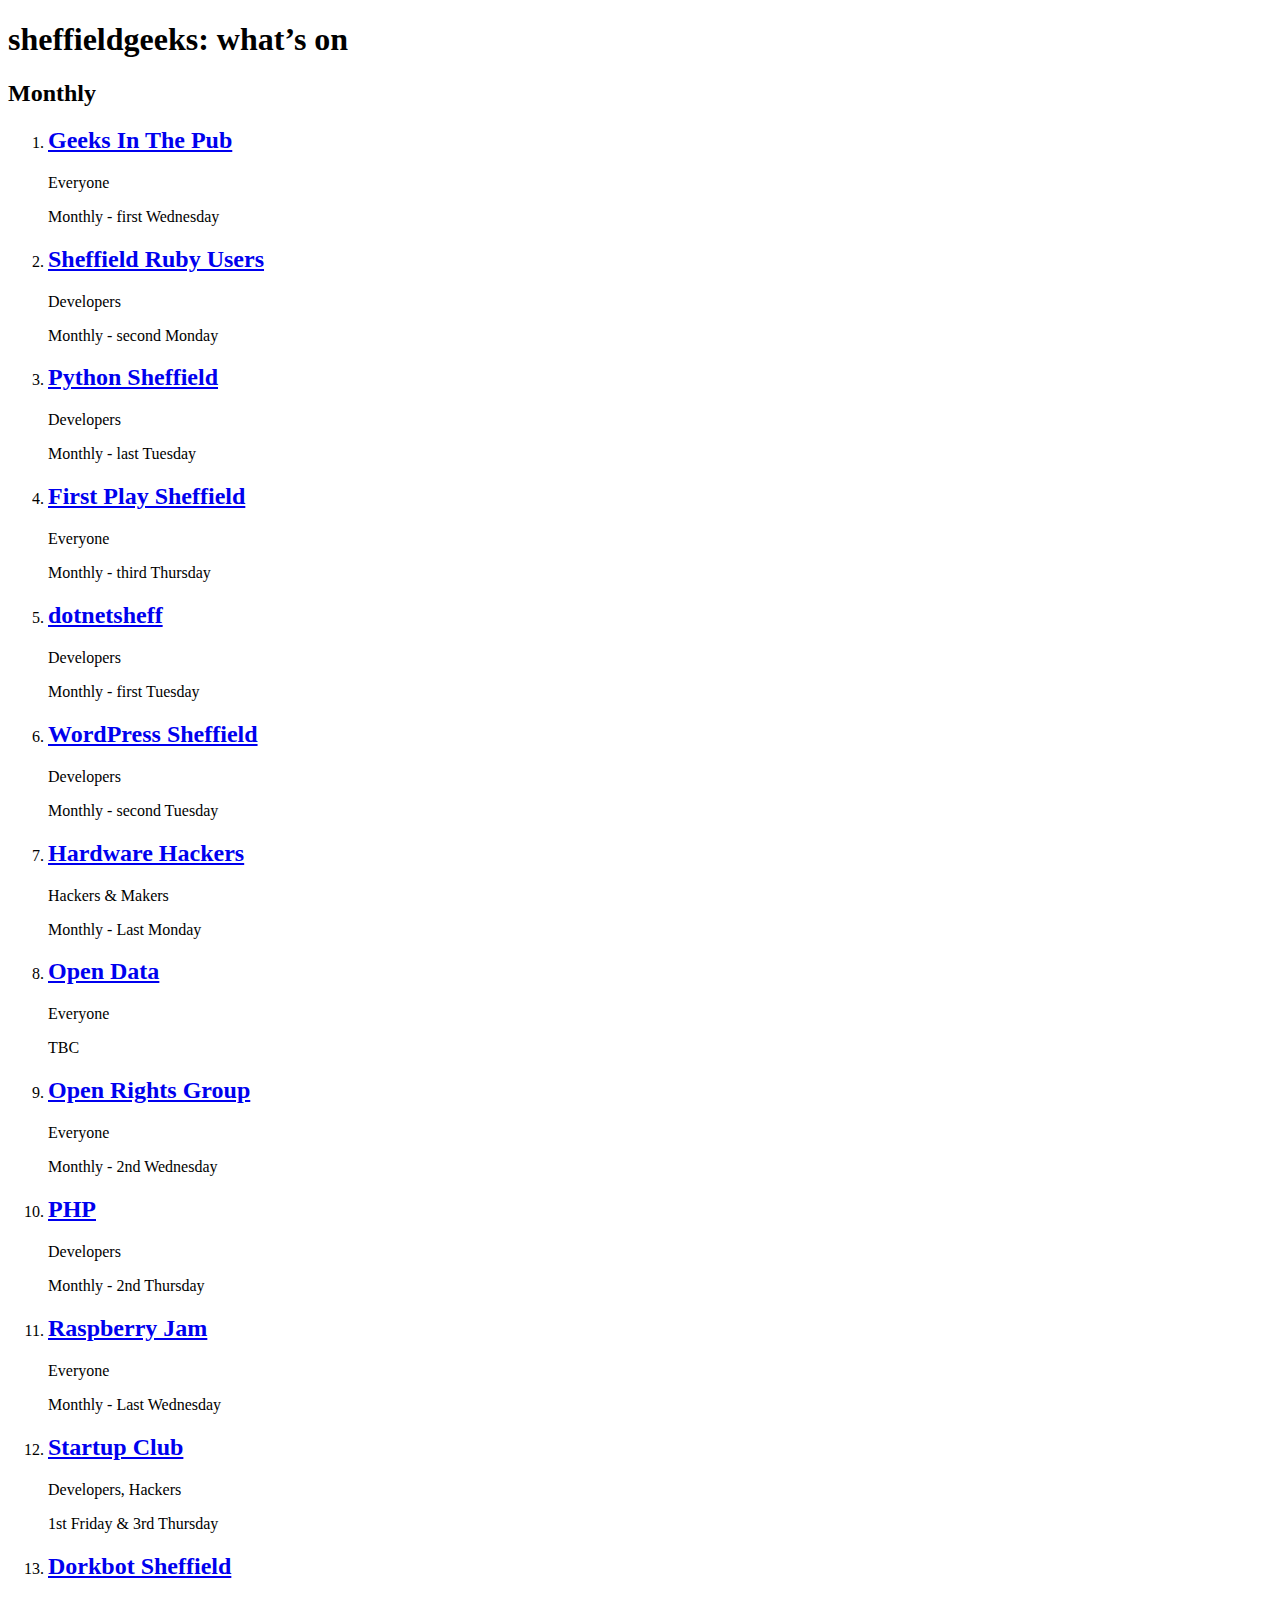
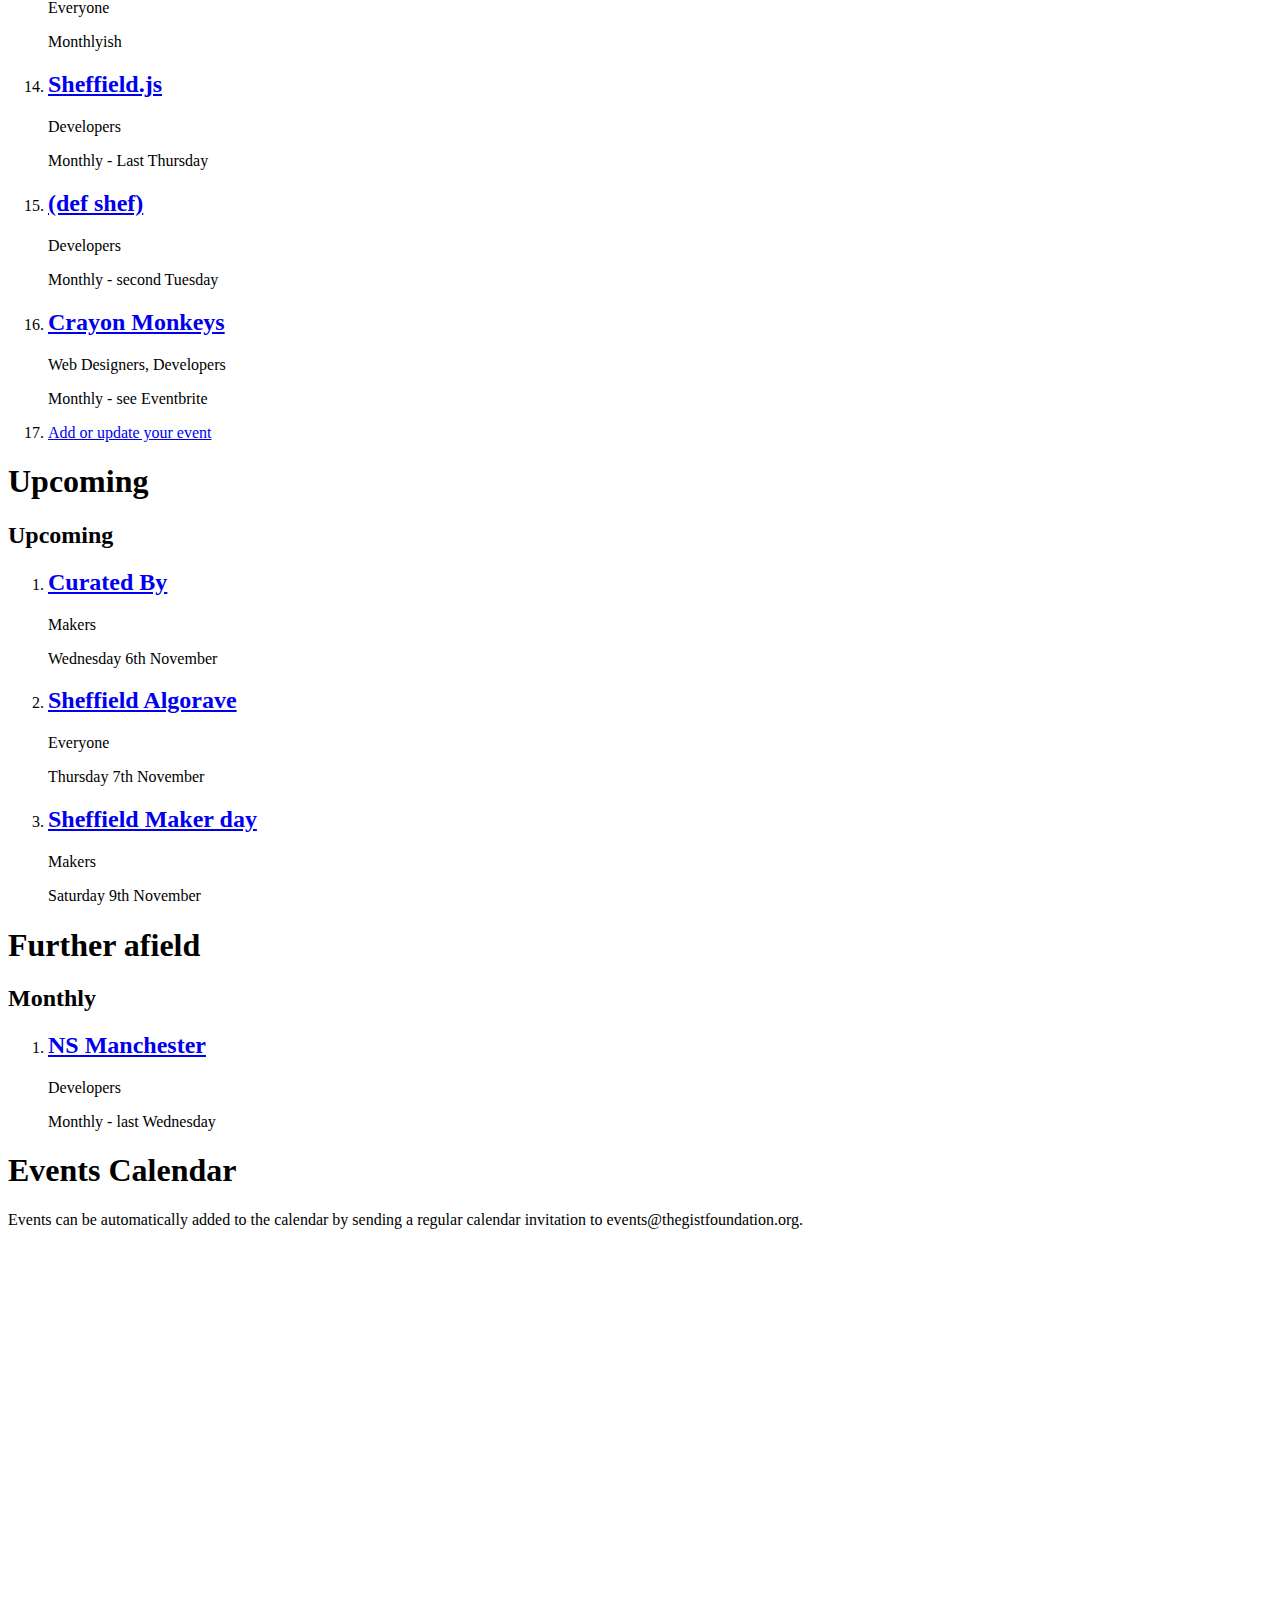
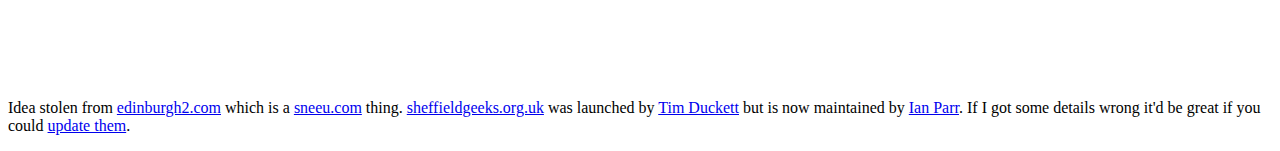
==== index.html @ 0e661068 "Updated site and day of week for dotnetsheff" ====
<!doctype html>
<html lang="">
<head>

  <meta http-equiv="Content-type" content="text/html; charset=utf-8" />
  <title>sheffieldgeeks: what’s on</title>
  <link href="media/css/reset.css" media="screen" rel="stylesheet" type="text/css" />
  <link href="media/css/core.css" media="screen" rel="stylesheet" type="text/css" />
  <link href="media/css/events.css" media="screen" rel="stylesheet" type="text/css" />
  <script type="text/javascript" src="media/js/jquery-1.4.2.min.js"></script>
  <script type="text/javascript">
   //<![CDATA[
  $(document).ready(function() {
    Date.prototype.endOfMonth = function() {
      var then = new Date(this);

      // Set the time as late as possible.
      then.setHours(23);
      then.setMinutes(59);
      then.setSeconds(59);
      then.setMilliseconds(999);

      // Work out the last day of the month.
      then.setDate(29);
      while(then.getMonth() == this.getMonth()) {
        then.setDate(then.getDate() + 1);
      }
      then.setDate(then.getDate() - 1);

      return then;
    }

    Date.prototype.startOfMonth = function() {
      var then = new Date(this);
      then.setHours(0);
      then.setMinutes(0);
      then.setSeconds(0);
      then.setMilliseconds(0);
      then.setDate(1);
      return then;
    }

    Date.prototype.parseRelative = function(string) {
      var now         = new Date(),
      offset      = /^(First|Second|Third|Fourth) /i,
      meetupDay   = / ((Mon|Tues|Wednes|Thurs|Fri|Sat|Sun)day)$/i,
      dayNumber  = { 'sunday': 0, 'monday': 1, 'tuesday': 2, 'wednesday': 3, 'thursday': 4, 'friday': 5, 'saturday': 6 },
      modifierNumber = { 'first': 0, 'second': 1, 'third': 2, 'fourth': 3 };
      if(offset.test(string)) {
        var modifiers = offset.exec(string),
        modifierName = modifiers[1].toLowerCase(),
        modifier  = modifierNumber[modifierName],
        days      = meetupDay.exec(string),
        dayName   = days[1].toLowerCase(),
        day       = dayNumber[dayName];
        countBackwards = new RegExp('^' + modifierName + ' Last ' + dayName + '$', 'i');
        if(countBackwards.test(string)) {
          var then = now.endOfMonth();
          while(true) {
            while(then.getDay() != day) {
              then.setDate(then.getDate() - 1);
            }
            for(var i = 0; i < modifier; i++) {
              then.setDate(then.getDate() - 7);
            }

            if(then.getTime() > now.getTime()) {
              break;
            }
            then.setMonth(then.getMonth() + 1);
            then = then.endOfMonth();
          }

          return then;
        } else {
          var then = now.startOfMonth();
          while(true) {
            while(then.getDay() != day) {
              then.setDate(then.getDate() + 1);
            }
            for(var i = 0; i < modifier; i++) {
              then.setDate(then.getDate() + 7);
            }

            if(then.getTime() > now.getTime()) {
              break;
            }
            then.setMonth(then.getMonth() + 1);
            then = then.startOfMonth();
          }

          return then;
        }
      }
    }

    function showNextDate(event) {
      var when = $(event.target).children('.when'),
          then = (new Date()).parseRelative(when.text());
      if(then) {
        when.data('when:original', when.text());
        when.addClass('date');
        if(then.toDateString() == (new Date()).toDateString()) {
          when.text('Next: Today!');
        } else {
          when.text('Next: ' + then.toDateString())
        }
      }
    }

    function showOriginal(event) {
      var when = $(event.target).children('.when');
      if(when.data('when:original') != "") {
        when.removeClass('date');
        when.text(when.data('when:original'));
      }
    }

    $(".events li").each(function(index, element) {
      $(element).hover(showNextDate, showOriginal);
    })
  });
  //]]>
  </script>

</head>
<body>

  <h1>sheffieldgeeks: what’s on</h1>

  <article>
    <section>
    <header><h2>Monthly</h2></header>

    <ol class="events">

    <li typeof="event:Event" id="geeksinthepub" about="http://www.gitpub.org.uk/">
      <h2 rel="event:agent"><a typeof="foaf:Group" property="foaf:name" rel="foaf:homepage" href="http://www.gitpub.org.uk/">Geeks In The Pub</a></h2>
      <p class="who">Everyone</p>
      <p property="event:Time" class="when">Monthly - first Wednesday</p>
    </li>

    <li typeof="event:Event" id="shrug" about="http://shrug.org">
      <h2 rel="event:agent"><a typeof="foaf:Group" property="foaf:name" rel="foaf:homepage" href="http://shrug.org">Sheffield Ruby Users</a></h2>
      <p class="who">Developers</p>
      <p property="event:Time" class="when">Monthly - second Monday</p>
    </li>

    <li typeof="event:Event" id="pysheff" about="https://twitter.com/pysheff">
      <h2 rel="event:agent"><a typeof="foaf:Group" property="foaf:name" rel="foaf:homepage" href="https://twitter.com/pysheff">Python Sheffield</a></h2>
      <p class="who">Developers</p>
      <p property="event:Time" class="when">Monthly - last Tuesday</p>
    </li>

    <li typeof="event:Event" id="firstplay" about="http://firstplaysheffield.tumblr.com">
      <h2 rel="event:agent"><a typeof="foaf:Group" property="foaf:name" rel="foaf:homepage" href="http://firstplaysheffield.tumblr.com">First Play Sheffield</a></h2>
      <p class="who">Everyone</p>
      <p property="event:Time" class="when">Monthly - third Thursday</p>
    </li>

    <li typeof="event:Event" id="dotnet" about="https://twitter.com/dotnetsheff">
      <h2 rel="event:agent"><a typeof="foaf:Group" property="foaf:name" rel="foaf:homepage" href="http://dotnetsheff.co.uk">dotnetsheff</a></h2>
      <p class="who">Developers</p>
      <p property="event:Time" class="when">Monthly - first Tuesday</p>
    </li>

    <li typeof="event:Event" id="wpsheffield" about="http://wpsheffield.com/">
      <h2 rel="event:agent"><a typeof="foaf:Group" property="foaf:name" rel="foaf:homepage" href="http://wpsheffield.com/">WordPress Sheffield</a></h2>
      <p class="who">Developers</p>
      <p property="event:Time" class="when">Monthly - second Tuesday</p>
    </li>

    <li typeof="event:Event" id="hardwarehackers" about="https://groups.google.com/forum/?hl=en&amp;fromgroups#!forum/sheffield-hardware-hackers">
      <h2 rel="event:agent"><a typeof="foaf:Group" property="foaf:name" rel="foaf:homepage" href="https://groups.google.com/forum/?hl=en&amp;fromgroups#!forum/sheffield-hardware-hackers">Hardware Hackers</a></h2>
      <p class="who">Hackers & Makers</p>
      <p property="event:Time" class="when">Monthly - Last Monday</p>
    </li>

    <li typeof="event:Event" id="opendata" about="https://groups.google.com/forum/?hl=en&amp;fromgroups=#!forum/opendatasheffield">
      <h2 rel="event:agent"><a typeof="foaf:Group" property="foaf:name" rel="foaf:homepage" href="https://groups.google.com/forum/?hl=en&amp;fromgroups=#!forum/opendatasheffield">Open Data</a></h2>
      <p class="who">Everyone</p>
      <p property="event:Time" class="when">TBC</p>
    </li>

    <li typeof="event:Event" id="openrightsgroup" about="https://sheffield.openrightsgroup.org/">
      <h2 rel="event:agent"><a typeof="foaf:Group" property="foaf:name" rel="foaf:homepage" href="https://sheffield.openrightsgroup.org/">Open Rights Group</a></h2>
      <p class="who">Everyone</p>
      <p property="event:Time" class="when">Monthly - 2nd Wednesday</p>
    </li>

    <li typeof="event:Event" id="php" about="http://twitter.com/shefphp">
      <h2 rel="event:agent"><a typeof="foaf:Group" property="foaf:name" rel="foaf:homepage" href="http://twitter.com/shefphp">PHP</a></h2>
      <p class="who">Developers</p>
      <p property="event:Time" class="when">Monthly - 2nd Thursday</p>
    </li>

    <li typeof="event:Event" id="raspi" about="http://twitter.com/guru">
      <h2 rel="event:agent"><a typeof="foaf:Group" property="foaf:name" rel="foaf:homepage" href="http://shefjam.eventbrite.com/">Raspberry Jam</a></h2>
      <p class="who">Everyone</p>
      <p property="event:Time" class="when">Monthly - Last Wednesday</p>
    </li>

    <li typeof="event:Event" id="startup" about="https://groups.google.com/forum/?hl=en&amp;fromgroups=#!forum/startup-club-sheffield">
      <h2 rel="event:agent"><a typeof="foaf:Group" property="foaf:name" rel="foaf:homepage" href="https://groups.google.com/forum/?hl=en&amp;fromgroups=#!forum/startup-club-sheffield">Startup Club</a></h2>
      <p class="who">Developers, Hackers</p>
      <p property="event:Time" class="when">1st Friday & 3rd Thursday</p>
    </li>

    <li typeof="event:Event" id="startup" about="http://dorkbotsheffield.lurk.org/about/">
      <h2 rel="event:agent"><a typeof="foaf:Group" property="foaf:name" rel="foaf:homepage" href="http://dorkbotsheffield.lurk.org/">Dorkbot Sheffield</a></h2>
      <p class="who">Everyone</p>
      <p property="event:Time" class="when">Monthlyish</p>
    </li>

    <li typeof="event:Event" id="sheffieldjs" about="http://www.meetup.com/Sheffield-js/">
      <h2 rel="event:agent"><a typeof="foaf:Group" property="foaf:name" rel="foaf:homepage" href="http://www.meetup.com/Sheffield-js/">Sheffield.js</a></h2>
      <p class="who">Developers</p>
      <p property="event:Time" class="when">Monthly - Last Thursday</p>
    </li>

    <li typeof="event:Event" id="defshef" about="http://defshef.github.io">
      <h2 rel="event:agent"><a typeof="foaf:Group" property="foaf:name" rel="foaf:homepage" href="http://defshef.github.io">(def shef)</a></h2>
      <p class="who">Developers</p>
      <p property="event:Time" class="when">Monthly - second Tuesday</p>
    </li>

    <li typeof="event:Event" id="crayonmonkeys" about="http://crayonmonkeys.eventbrite.co.uk/">
      <h2 rel="event:agent"><a typeof="foaf:Group" property="foaf:name" rel="foaf:homepage" href="http://crayonmonkeys.eventbrite.co.uk/">Crayon Monkeys</a></h2>
      <p class="who">Web Designers, Developers</p>
      <p property="event:Time" class="when">Monthly - see Eventbrite</p>
    </li>

    <li id="add_event">
      <a href="/editing.html">Add or update your event</a>
    </li>
  </ol>

  </section>

  </article>

<section>
<article>
  <h1>Upcoming</h1>
</article>
</section>

<article>
    <section>
    <header><h2>Upcoming</h2></header>

    <ol class="events">

    <li typeof="event:Event" id="curatedby" about="http://curated---by.org">
      <h2 rel="event:agent"><a typeof="foaf:Group" property="foaf:name" rel="foaf:homepage" href="http://curated---by.org">Curated By</a></h2>
      <p class="who">Makers</p>
      <p property="event:Time" class="when">Wednesday 6th November</p>
    </li>

    <li typeof="event:Event" id="algorave" about="https://www.facebook.com/events/672385492774177/">
      <h2 rel="event:agent"><a typeof="foaf:Group" property="foaf:name" rel="foaf:homepage" href="https://www.facebook.com/events/672385492774177/">Sheffield Algorave</a></h2>
      <p class="who">Everyone</p>
      <p property="event:Time" class="when">Thursday 7th November</p>
    </li>

    <li typeof="event:Event" id="sheffieldmaker" about="http://smhmakerday.eventbrite.co.uk//">
      <h2 rel="event:agent"><a typeof="foaf:Group" property="foaf:name" rel="foaf:homepage" href="http://smhmakerday.eventbrite.co.uk/">Sheffield Maker day</a></h2>
      <p class="who">Makers</p>
      <p property="event:Time" class="when">Saturday 9th November</p>
    </li>


    </ol>
  </section>
</article>

<section>
<article>
  <h1>Further afield</h1>
</article>
</section>

<article>
    <section>
    <header><h2>Monthly</h2></header>

    <ol class="events">

    <li typeof="event:Event" id="nsmanchester" about="http://nsmanchester.org/">
      <h2 rel="event:agent"><a typeof="foaf:Group" property="foaf:name" rel="foaf:homepage" href="http://nsmanchester.org/">NS Manchester</a></h2>
      <p class="who">Developers</p>
      <p property="event:Time" class="when">Monthly - last Wednesday</p>
    </li>

    </ol>
  </section>
</article>

<section>
  <article>
    <h1>Events Calendar</h1>
    <p>Events can be automatically added to the calendar by sending a regular calendar invitation to events@thegistfoundation.org.</p>
    <p>&nbsp;</p>
  </article>

<iframe src="https://www.google.com/calendar/embed?height=400&amp;wkst=1&amp;bgcolor=%23FFFFFF&amp;src=events%40thegistfoundation.org&amp;color=%232F6309&amp;ctz=Europe%2FLondon" style=" border-width:0 " width="742" height="400" frameborder="0" scrolling="no"></iframe>
</section>

<footer>
  <p class="footer" about="http://sheffieldgeeks.org.uk/">Idea stolen from <a href="http://edinburgh2.com/">edinburgh2.com</a> which is a <a href="http://sneeu.com/">sneeu.com</a> thing. <a href="http://sheffieldgeeks.org.uk/" property="dc:title" rel="dc:identifier">sheffieldgeeks.org.uk</a> was launched by <a typeof="foaf:Person" about="" rel="foaf:homepage" property="foaf:name" href="http://adoptioncurve.net/">Tim Duckett</a> but is now maintained by <span rel="dc:creator"><a typeof="foaf:Person" about="" rel="foaf:homepage" property="foaf:name" href="http://devolute.net/">Ian Parr</a></span>. If I got some details wrong it'd be great if you could <a href="./editing.html">update them</a>.</p>
</footer>



  <script type="text/javascript">

  var _gaq = _gaq || [];
  _gaq.push(['_setAccount', 'UA-55026920-1']);
  _gaq.push(['_trackPageview']);

  (function() {
    var ga = document.createElement('script'); ga.type = 'text/javascript'; ga.async = true;
    ga.src = ('https:' == document.location.protocol ? 'https://ssl' : 'http://www') + '.google-analytics.com/ga.js';
    var s = document.getElementsByTagName('script')[0]; s.parentNode.insertBefore(ga, s);
  })();

</script>
</body>
</html>
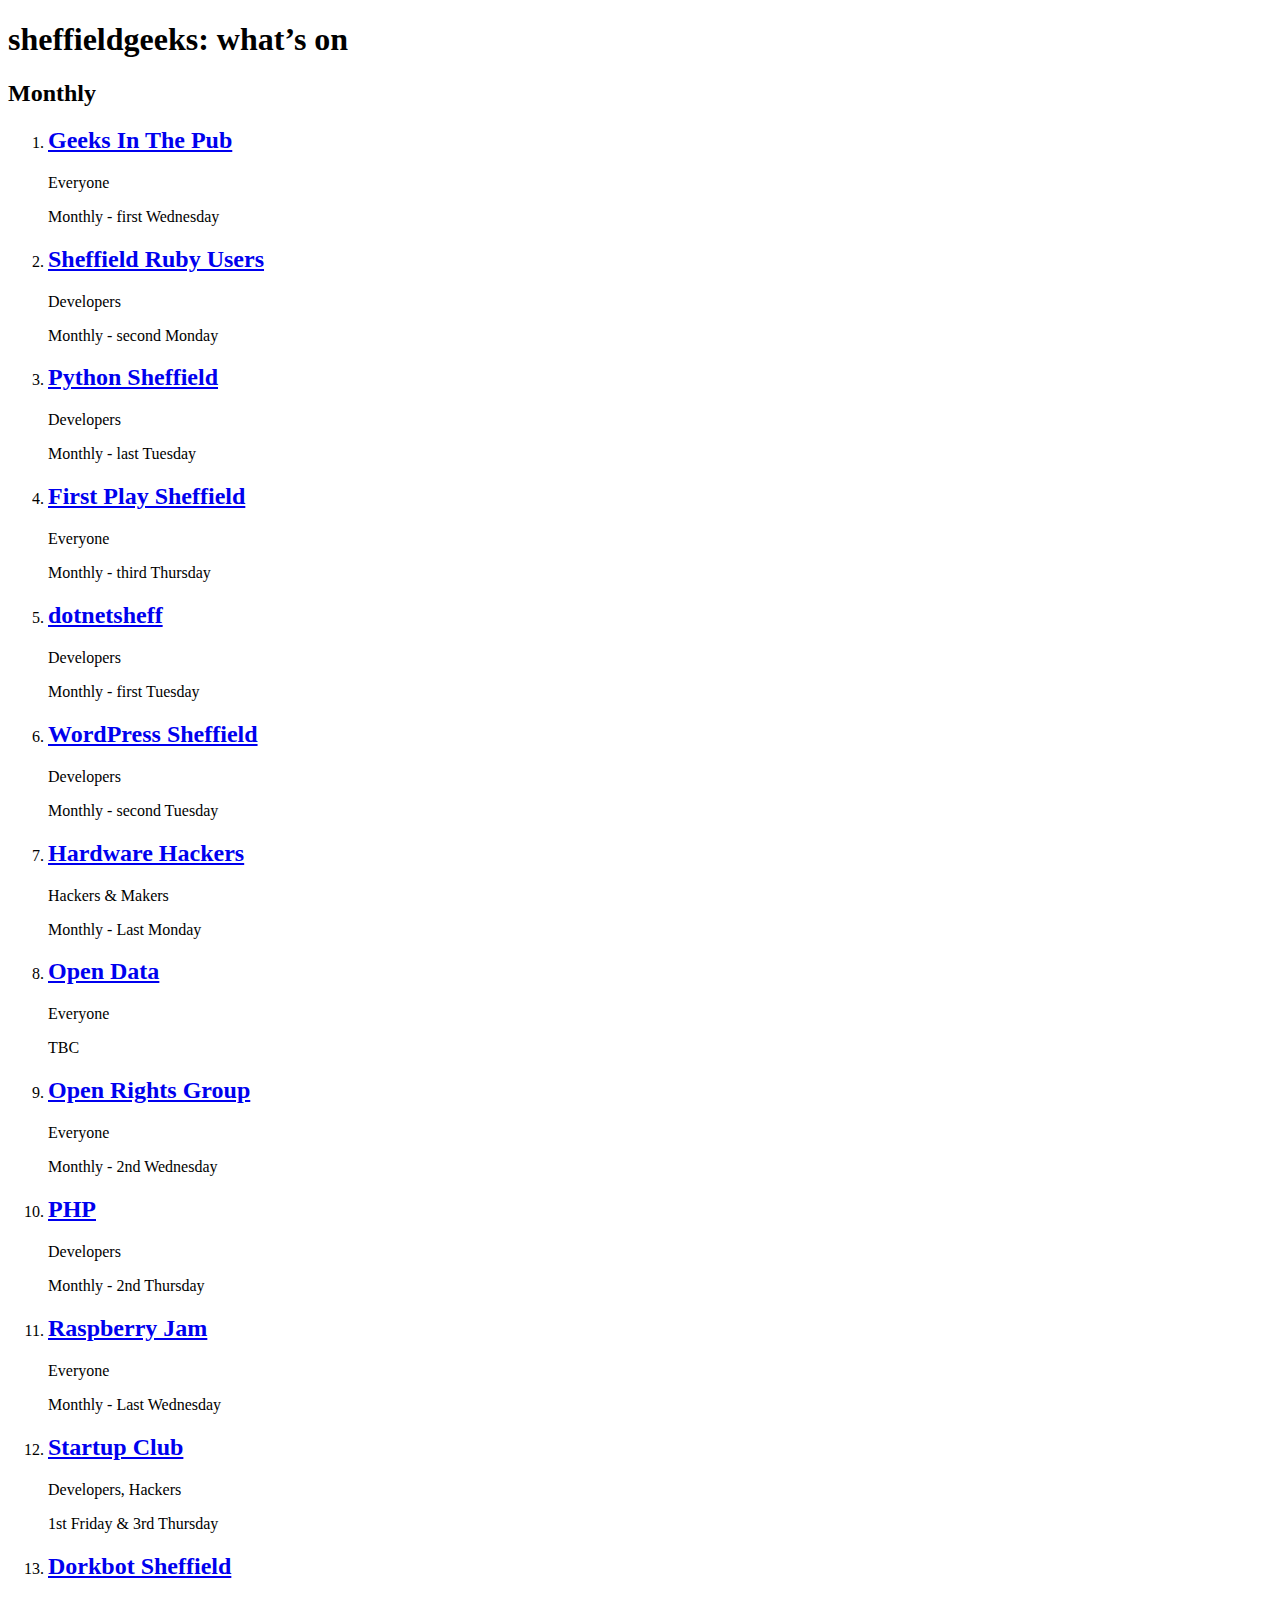
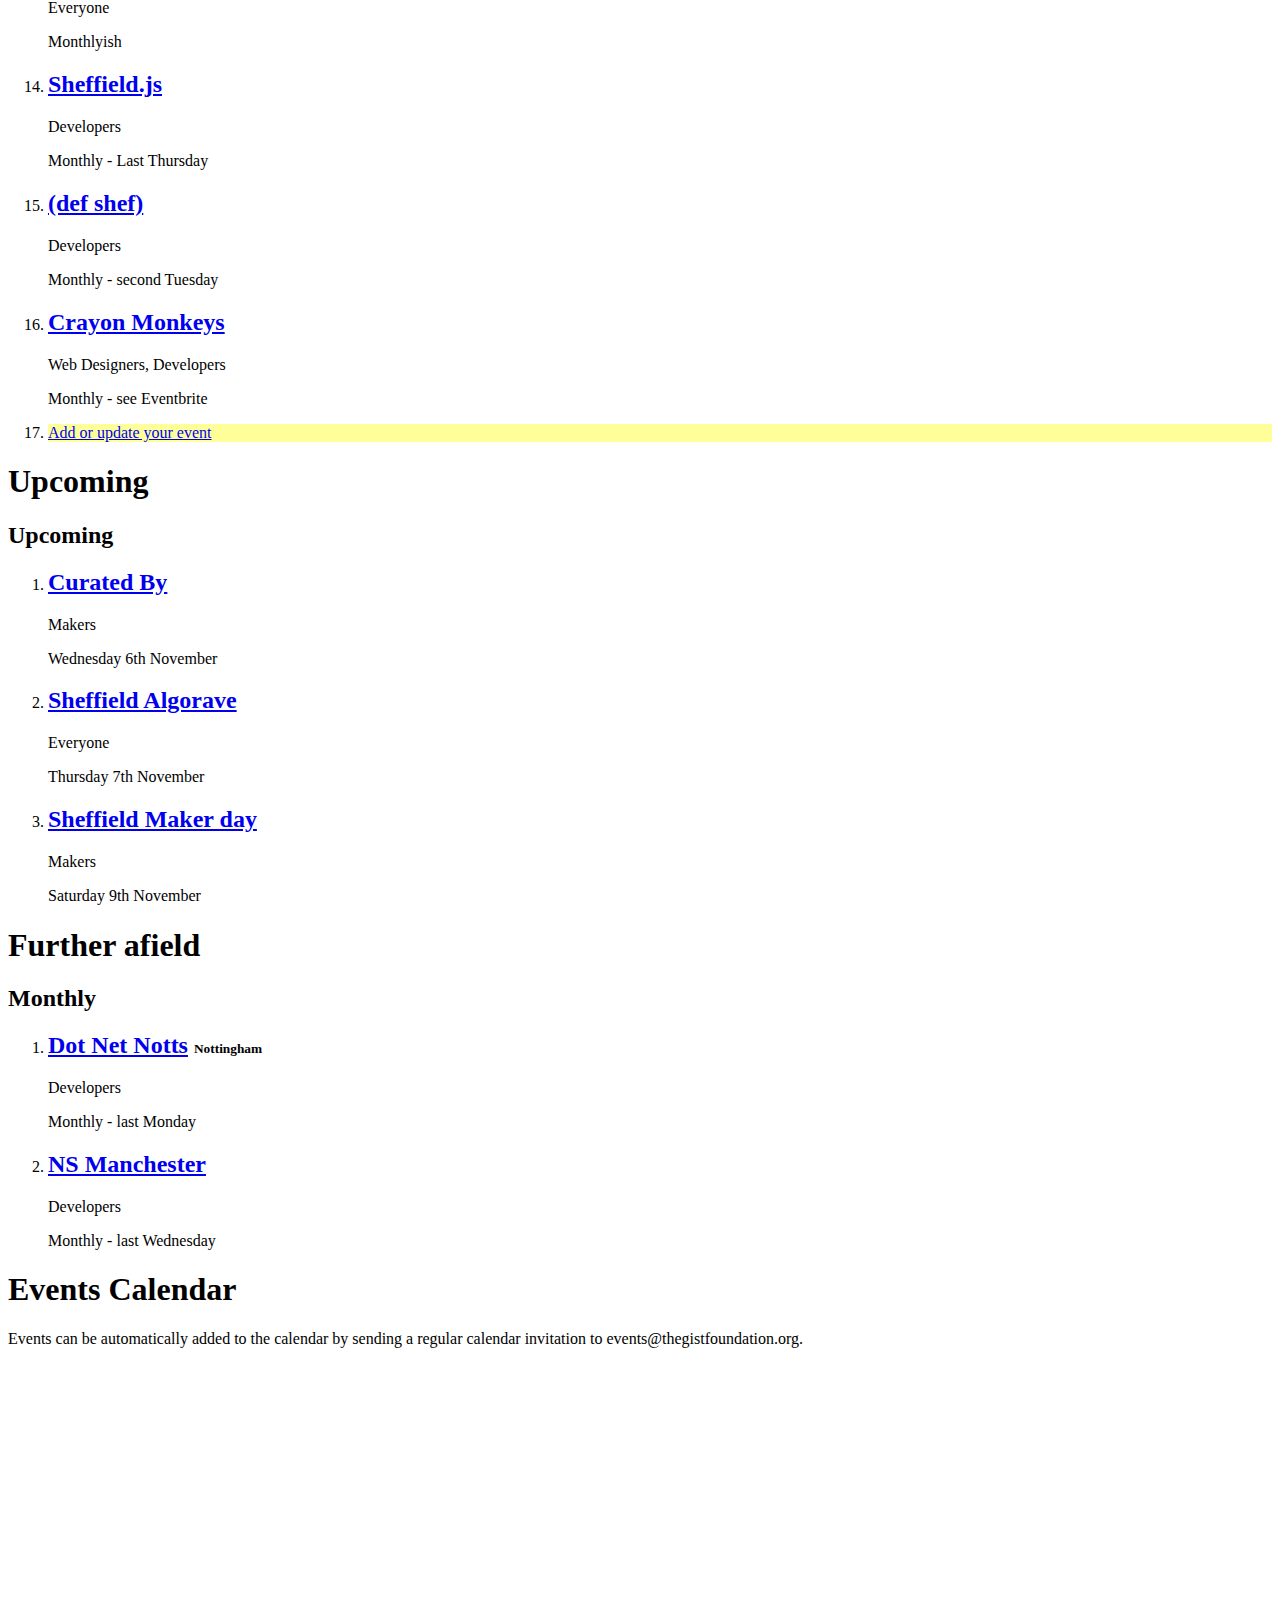
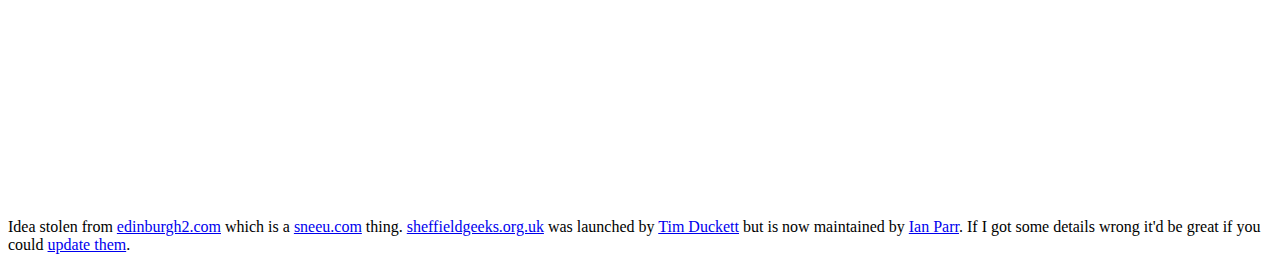
==== commit 68ea7f55: "Added DotNetNotts to further afield" ====
--- a/index.html
+++ b/index.html
@@ -158,7 +158,7 @@
       <p property="event:Time" class="when">Monthly - third Thursday</p>
     </li>
 
-    <li typeof="event:Event" id="dotnet" about="https://twitter.com/dotnetsheff">
+    <li typeof="event:Event" id="dotnet" about="http://dotnetsheff.co.uk">
       <h2 rel="event:agent"><a typeof="foaf:Group" property="foaf:name" rel="foaf:homepage" href="http://dotnetsheff.co.uk">dotnetsheff</a></h2>
       <p class="who">Developers</p>
       <p property="event:Time" class="when">Monthly - first Tuesday</p>
@@ -285,6 +285,14 @@
     <header><h2>Monthly</h2></header>
 
     <ol class="events">
+        
+    <li typeof="event:Event" id="dotnetnotts" about="http://www.dotnetnotts.co/">
+      <h2 rel="event:agent"><a typeof="foaf:Group" property="foaf:name" rel="foaf:homepage" href="http://www.dotnetnotts.co">Dot Net Notts</a> 
+          <span class="suffix">Nottingham</span>
+      </h2>
+      <p class="who">Developers</p>
+      <p property="event:Time" class="when">Monthly - last Monday</p>
+    </li>
 
     <li typeof="event:Event" id="nsmanchester" about="http://nsmanchester.org/">
       <h2 rel="event:agent"><a typeof="foaf:Group" property="foaf:name" rel="foaf:homepage" href="http://nsmanchester.org/">NS Manchester</a></h2>
--- a/media/css/events.css
+++ b/media/css/events.css
@@ -0,0 +1,107 @@
+/* STYLES IN USE */
+
+.events #geeksinthepub {
+    border-color: #c61a1a;
+}
+.events #shrug {
+  border-color: #777bb4;
+}
+.events #pysheff {
+  border-color: #487858;
+}
+.events #firstplay {
+  border-color: #0087d9;
+}
+.events #dotnet {
+  border-color: #4b5054;
+}
+.events #wpsheffield {
+  border-color: #0c0f67;
+}
+.events #hardwarehackers {
+  border-color: #f7eee2;
+}
+.events #opendata {
+  border-color: #cee1ef;
+}
+.events #openrightsgroup {
+  border-color: #bf2026;
+}
+.events #php {
+  border-color: #2d2d2d;
+}
+.events #raspi {
+  border-color: #006633;
+}
+.events #startup {
+  border-color: #dbe59f;
+}
+.events #sheffieldjs {
+  border-color: #4c9c76;
+}
+.events #nsmanchester {
+  border-color: #6e1b29;
+}
+.events #curatedby {
+  border-color: #00c95e;
+}
+.events #sheffieldmaker {
+  border-color: #ebdfcd;
+}
+
+/* END OF STYLES IN USE */
+
+/* SPARE STYLES */
+
+.events #lsug {
+  border-color: #a20018;
+}
+.events #lfdnd {
+  border-color: #670014;
+}
+.events #flug {
+  border-color: #5fb0f2;
+}
+.events #pubstandards {
+  border-color: #edebb2;
+}
+.events #dorkbot {
+  border-color: #80b704;
+}
+.events #hackspace {
+  border-color: #3528a8;
+}
+.events #funix {
+  border-color: #cccccc;
+}
+.events #xforms {
+  border-color: #ffccff;
+}
+.events #hackspace {
+  border-color: #3528a8;
+}
+.events #lnug {
+  border-color: #353129;
+}
+.events #dotnetnotts {
+  border-color: #1ABC9C;
+}
+.events #dotnetnotts .suffix {
+    font-size:10pt;
+}
+.events #crayonmonkeys {
+  border-color: #ffa500;
+}
+.events #when.date {
+  font-style: italic;
+}
+.events #add_event {
+    background: #ff9;
+    border-color: #ff9;
+}
+.events #add_event h2 {
+    padding: 1.2em;
+    text-align: center;
+}
+
+/* END OF SPARE STYLES */
